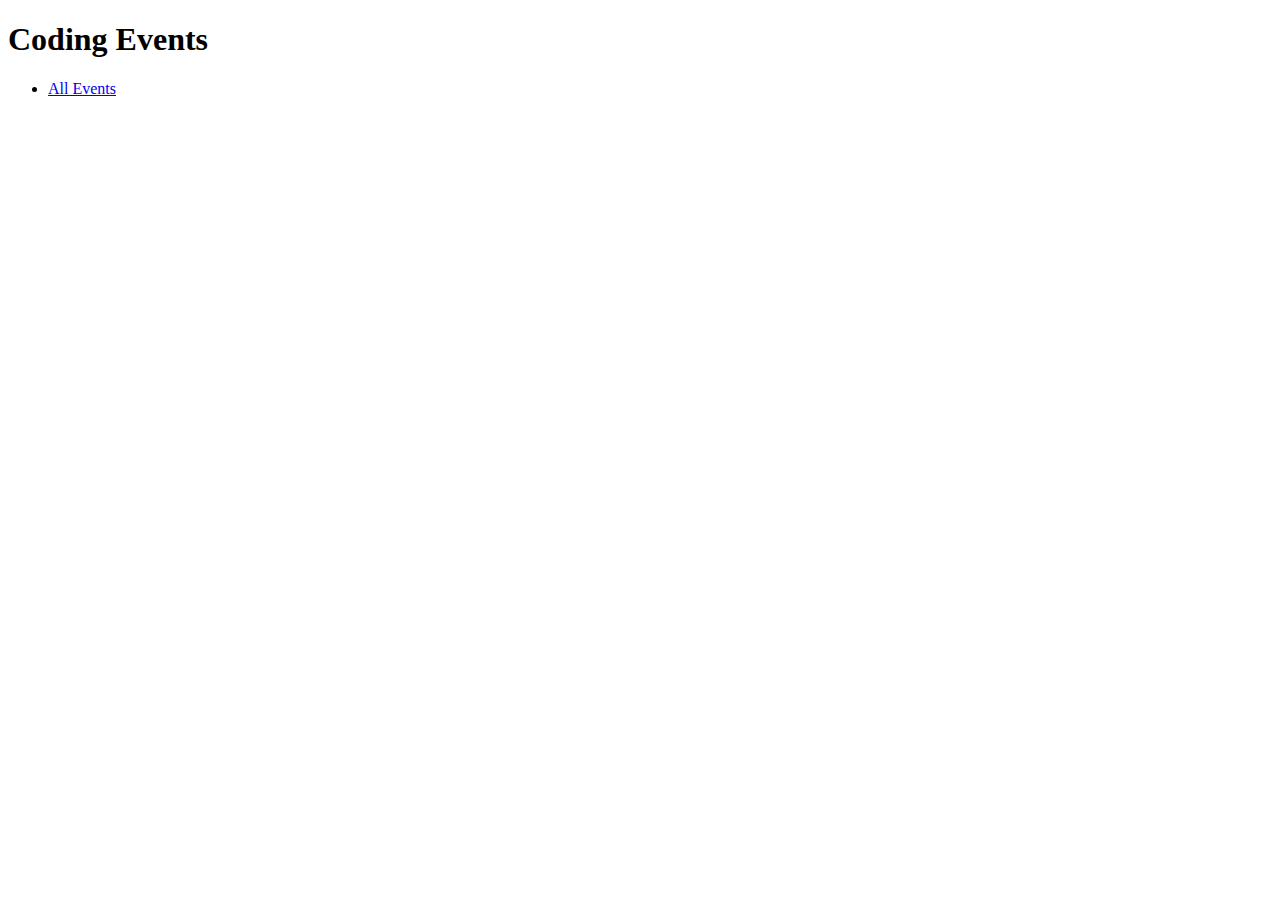
==== src/main/resources/templates/index.html @ 0e4596f6 "initial commit" ====
<!DOCTYPE html>
<html lang="en" xmlns:th="http://www.thymeleaf.org/">
<head>
    <meta charset="UTF-8"/>
    <title>Coding Events</title>
</head>
<body>

<h1>Coding Events</h1>

<nav>
    <ul>
        <li><a href="/events">All Events</a></li>
    </ul>
</nav>

</body>
</html>
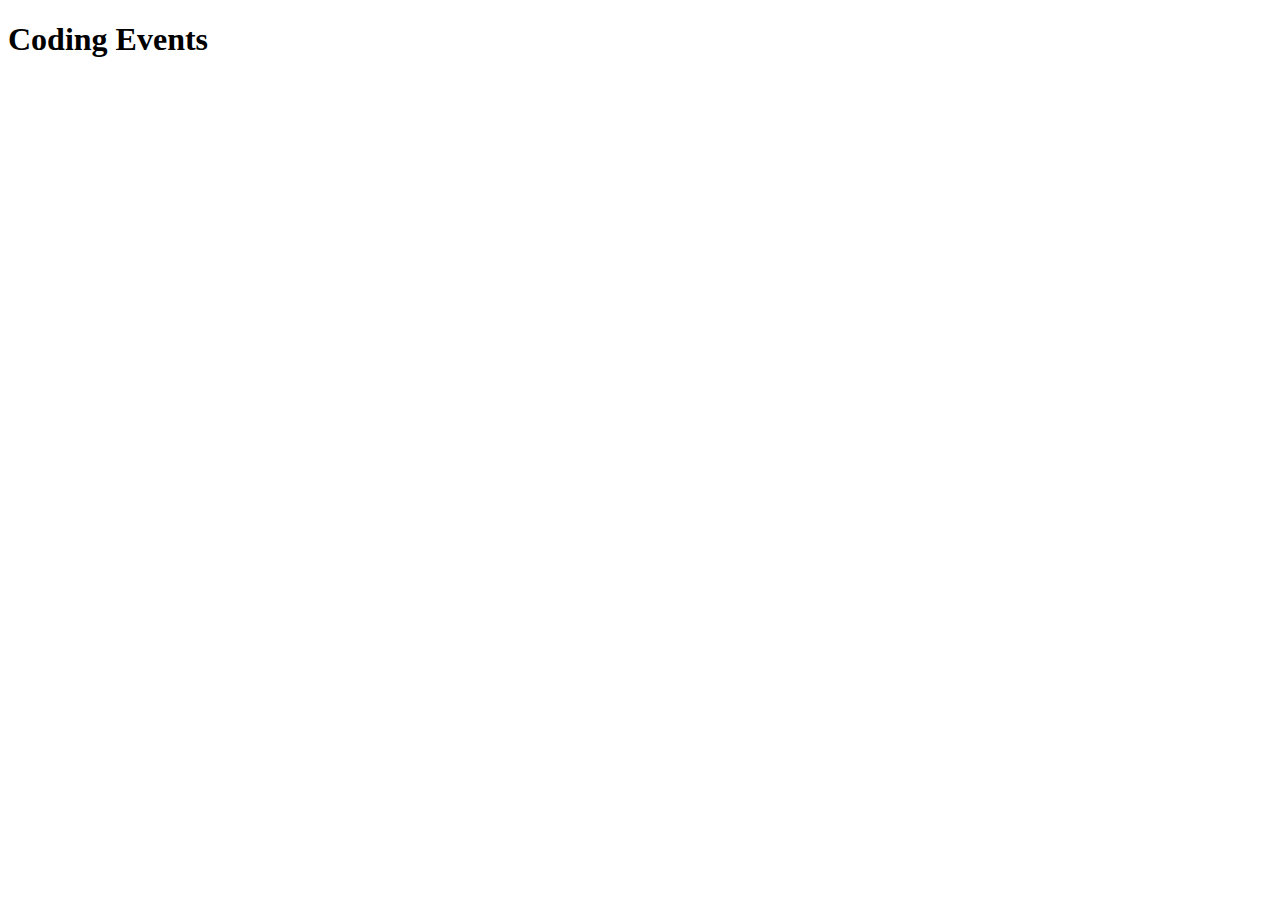
==== commit 19ab93b4: "Completed coding-events through Chapter 13 Bootstrap" ====
--- a/src/main/resources/templates/index.html
+++ b/src/main/resources/templates/index.html
@@ -1,18 +1,11 @@
 <!DOCTYPE html>
 <html lang="en" xmlns:th="http://www.thymeleaf.org/">
-<head>
-    <meta charset="UTF-8"/>
-    <title>Coding Events</title>
-</head>
-<body>
+<head th:replace="fragments :: head"></head>
+<body class="container">
 
 <h1>Coding Events</h1>
 
-<nav>
-    <ul>
-        <li><a href="/events">All Events</a></li>
-    </ul>
-</nav>
+<nav th:replace="fragments :: navigation"></nav>
 
 </body>
 </html>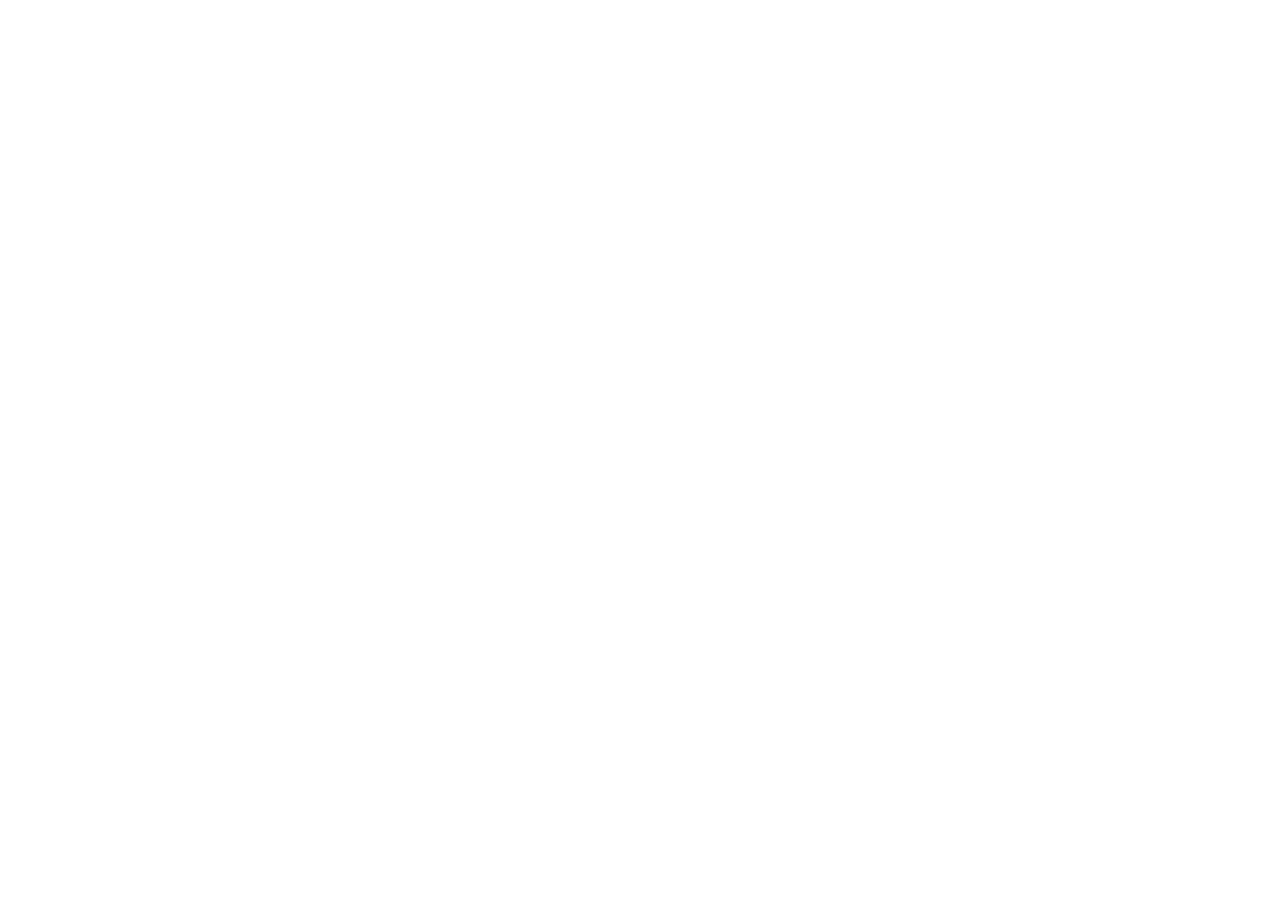
==== commit 95bf0749: "Completed up to the start of 18.5 after setting up the persistent tags class" ====
--- a/src/main/resources/templates/index.html
+++ b/src/main/resources/templates/index.html
@@ -3,8 +3,6 @@
 <head th:replace="fragments :: head"></head>
 <body class="container">
 
-<h1>Coding Events</h1>
-
 <nav th:replace="fragments :: navigation"></nav>
 
 </body>
